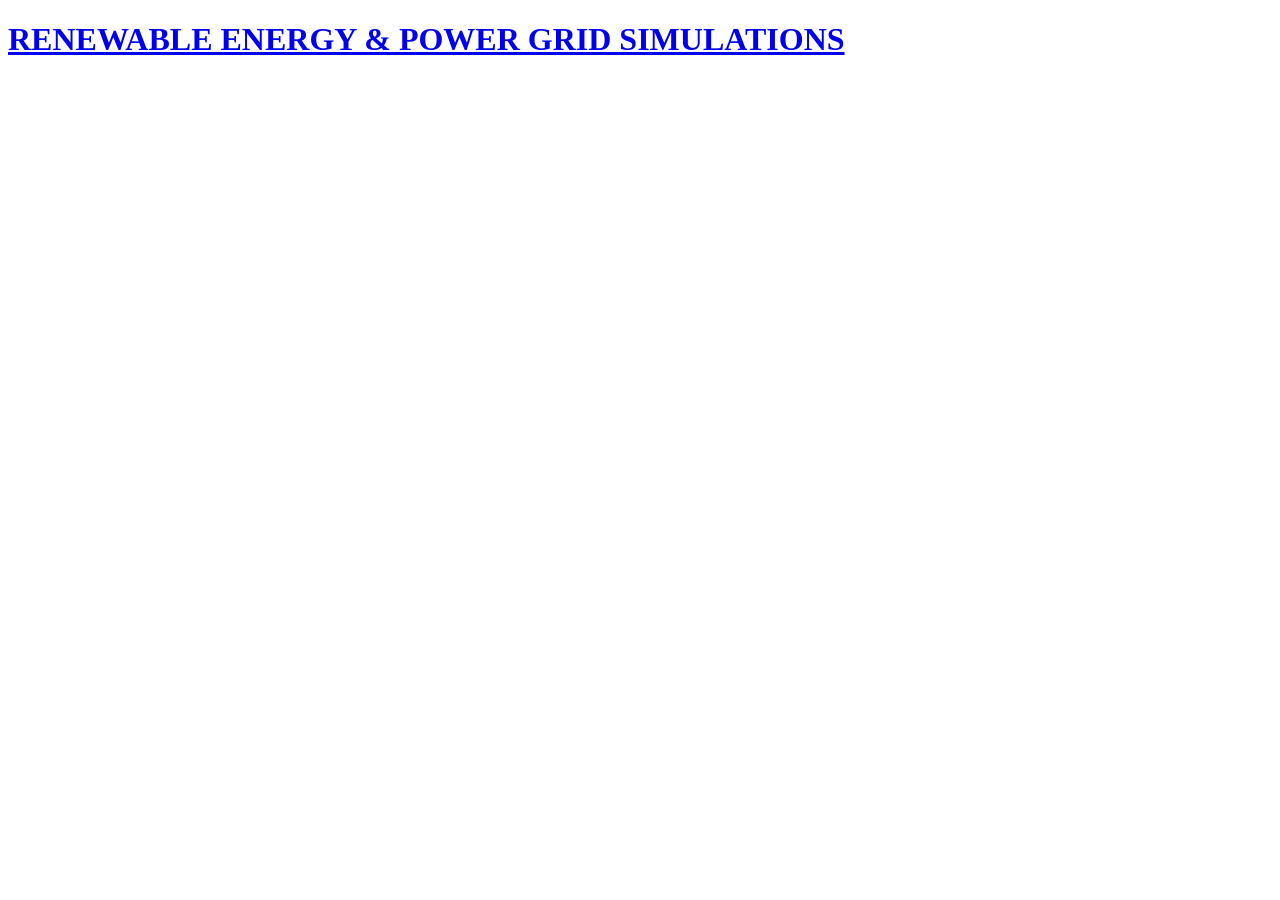
==== PandaPowerGridInjection/index.html @ cf62eab5 "Add initial HTML structure for PandaPower Grid Injection" ====
<!DOCTYPE html>
<html lang="en">
<head>
  <meta charset="UTF-8">
  <meta name="viewport" content="width=device-width", initial-scale=1.0">
  <title>Moxxler Engineering: PandaPower Grid Injection</title>
  <link rel="stylesheet" href="./styles.css">
  <script src="./scripts.js"></script>
</head>

<body>
  <a href="./index.html" target="_self" id="page_title">
    <h1>RENEWABLE ENERGY & POWER GRID SIMULATIONS</h1>
  </a>
</body>
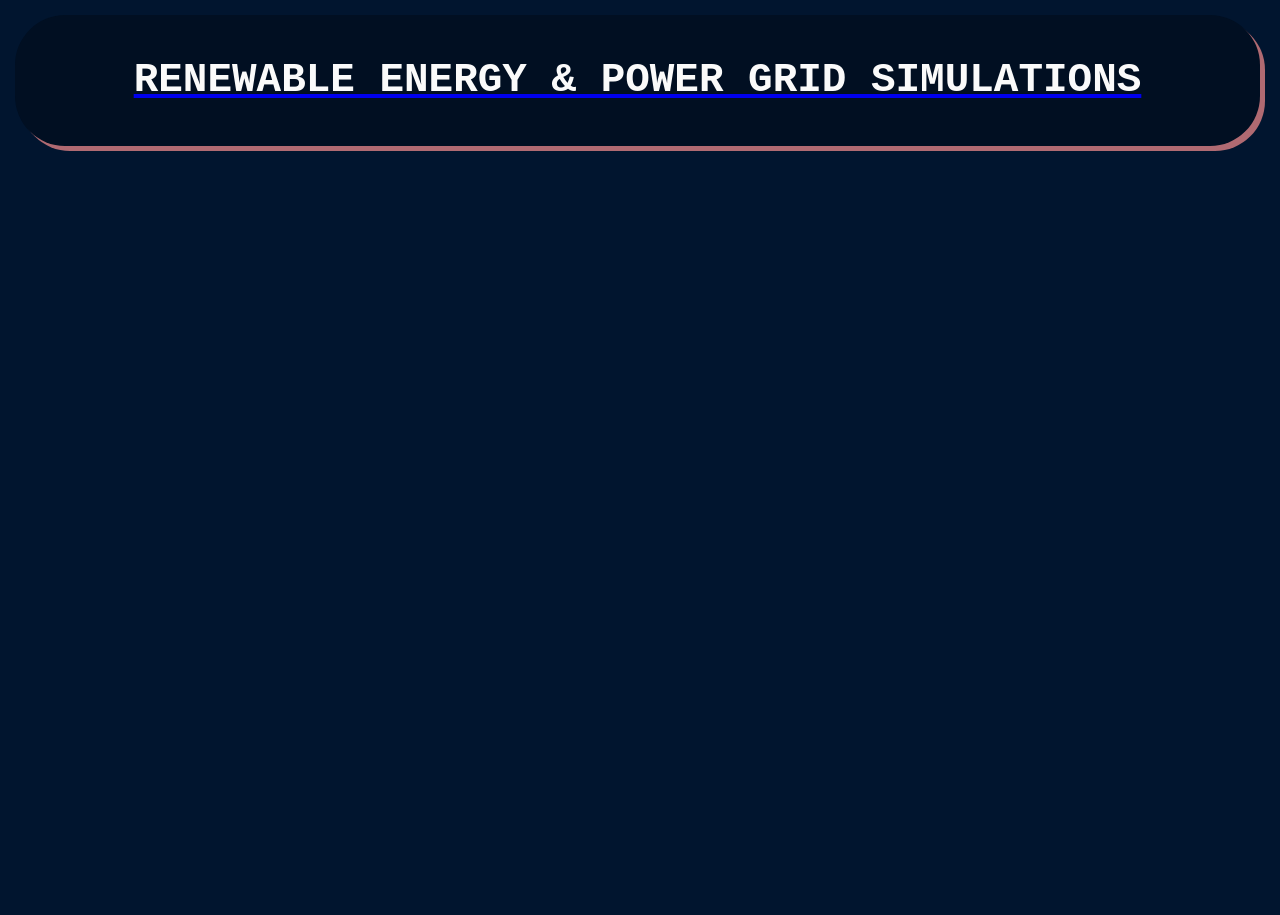
==== commit 67973501: "Update stylesheet and script paths in index.html" ====
--- a/PandaPowerGridInjection/index.html
+++ b/PandaPowerGridInjection/index.html
@@ -4,12 +4,12 @@
   <meta charset="UTF-8">
   <meta name="viewport" content="width=device-width", initial-scale=1.0">
   <title>Moxxler Engineering: PandaPower Grid Injection</title>
-  <link rel="stylesheet" href="./styles.css">
-  <script src="./scripts.js"></script>
+  <link rel="stylesheet" href="/styles.css">
+  <script src="/scripts.js"></script>
 </head>
 
 <body>
-  <a href="./index.html" target="_self" id="page_title">
+  <a href="/" target="_self" id="page_title">
     <h1>RENEWABLE ENERGY & POWER GRID SIMULATIONS</h1>
   </a>
 </body>
--- a/styles.css
+++ b/styles.css
@@ -0,0 +1,66 @@
+/*----------- MAIN PAGE -----------*/
+
+#page_title {
+    padding: 15px;
+    margin: 15px 20px 20px 15px;
+    background-color: rgb(1, 15, 34);
+    box-shadow: 5px 5px rgba(251, 143, 143, 0.7);
+    /*background-color: rgb(137, 21, 47);*/
+    border-radius: 50px;
+    display: flex;
+    justify-content: center;
+    align-items: center;
+    text-align: center;
+    font-size: 1.28rem;
+    
+}
+#page_title h1 {
+    color: rgb(250, 250, 250);
+}
+body {
+    font-family: ui-monospace, SFMono-Regular, SF Pro Mono, Menlo, Monaco, Consolas, monospace;
+    background-color: rgb(1, 21, 47);
+    /*color: rgb(51, 51, 51);*/
+    height: 100vh;
+    margin: 0;
+}
+.container {
+    width: 50vw;
+    height: 50vh;
+    padding-top: 15px;
+    margin-top: 50px;
+    background-color: rgb(1, 15, 34);
+    box-shadow: 5px 5px rgba(251, 143, 143, 0.7);
+    border-radius: 50px;
+    text-align: center;
+}
+#project_nav {
+    display: flex;
+    justify-content: center;
+    align-items: center;
+}
+p {
+    font-size: 1.2rem;
+    color: rgb(250, 250, 250);
+    font-size: 0.9rem;
+    font-weight: bold;
+}
+.btn {
+    padding: 7px 15px;
+    margin: 15px;
+    border: none;
+    background-color: rgb(23, 104, 162);
+    box-shadow: 3px 3px rgba(251, 143, 143, 0.7);
+    border-radius: 15px;
+    color: rgb(250, 250, 250);
+    font-weight: bold;
+    display: inline-block;
+    cursor: pointer;
+    transition-duration: 0.4s;
+}
+.btn:hover {
+    background-color: brown;
+}
+.description {
+    padding: 0px 15px 0px 15px;
+}
